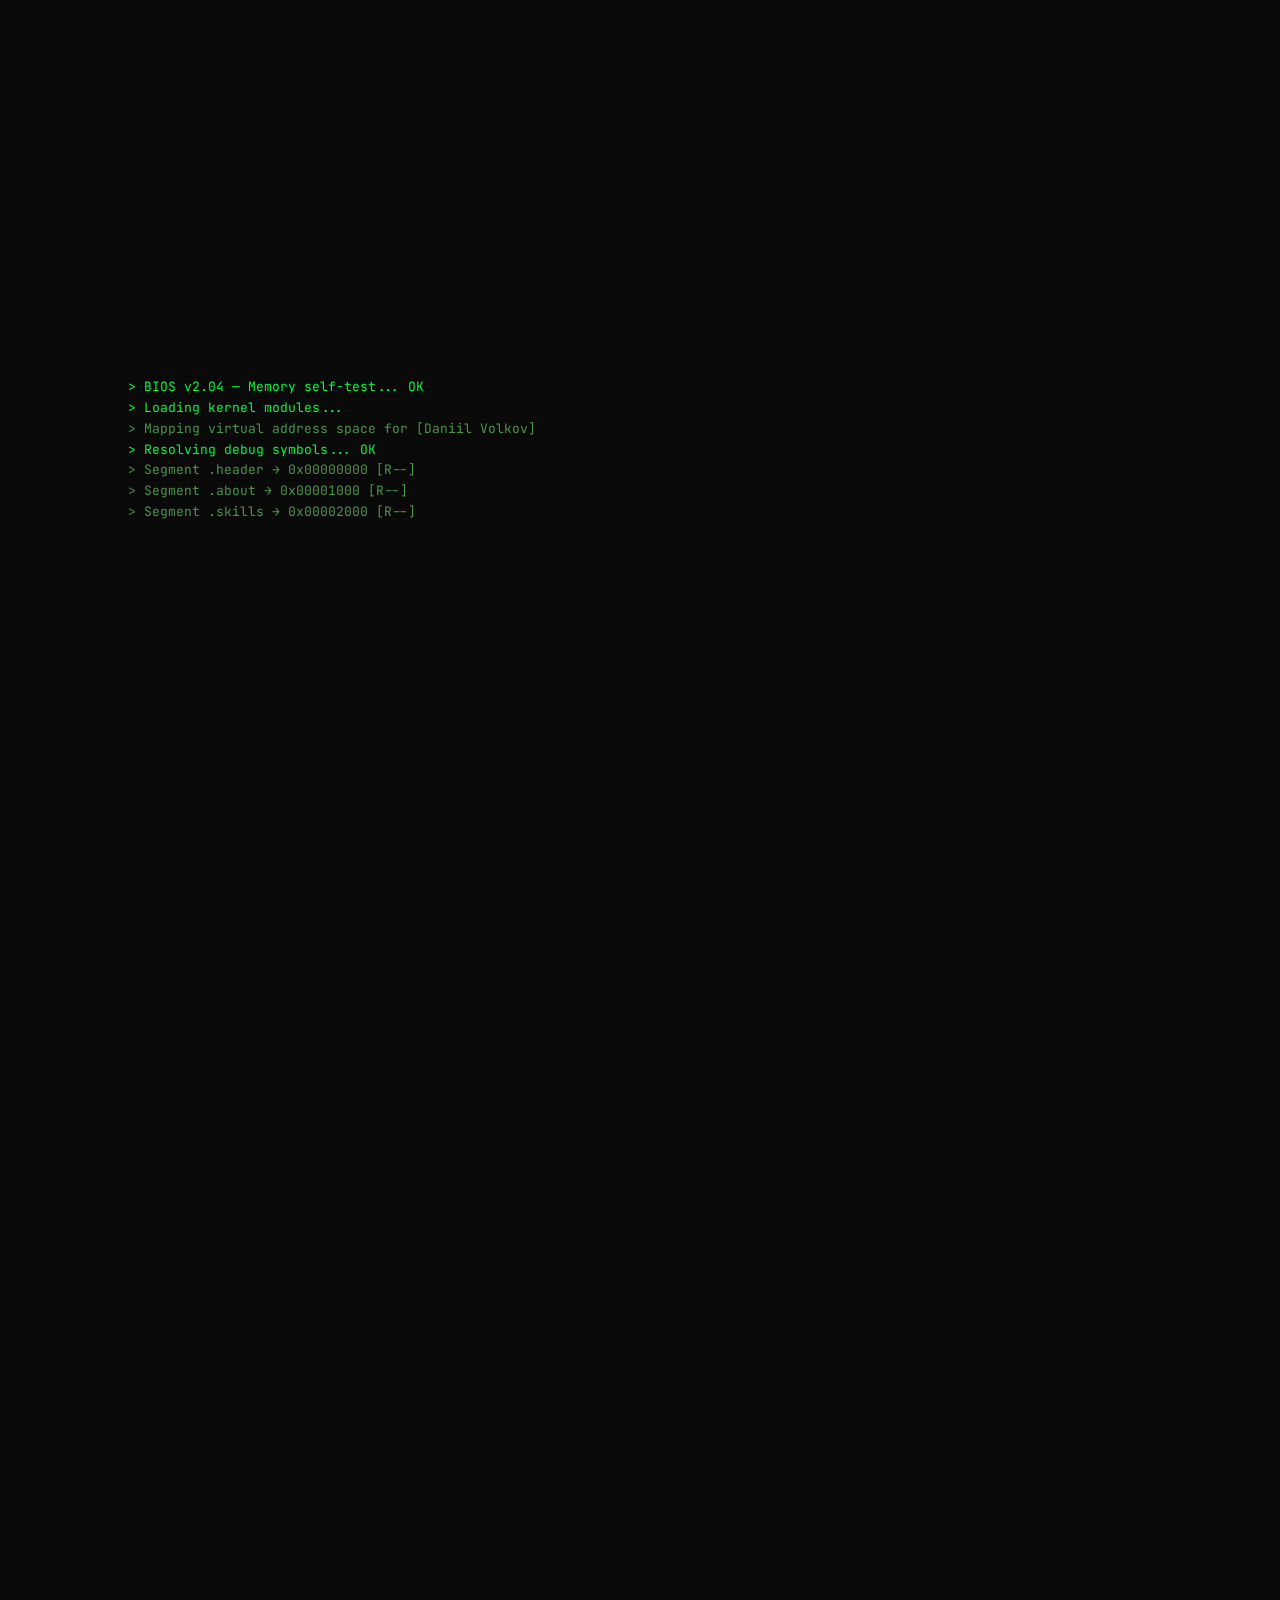
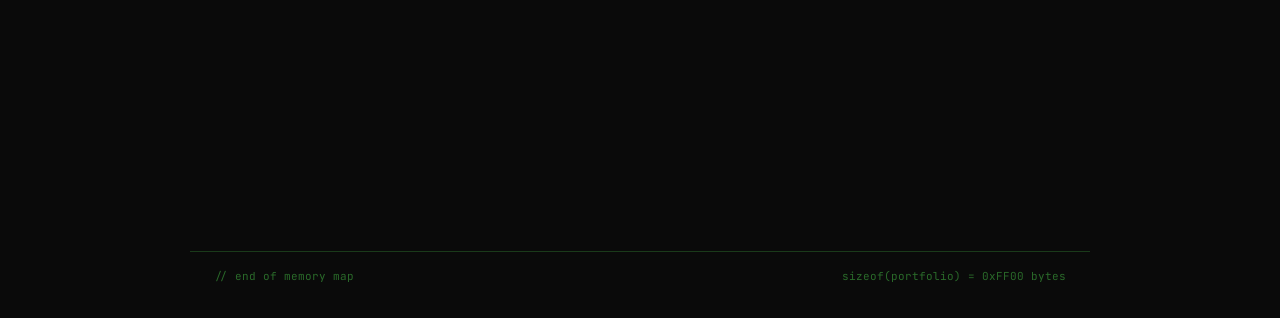
==== frontend/index.html @ 231ff366 "frontend implementation" ====
<!DOCTYPE html>
<html lang="en">
<head>
  <meta charset="UTF-8" />
  <meta name="viewport" content="width=device-width, initial-scale=1.0" />
  <title>Daniil Ubica // C++ Developer</title>
  <link rel="preconnect" href="https://fonts.googleapis.com" />
  <link href="https://fonts.googleapis.com/css2?family=JetBrains+Mono:wght@400;700&display=swap" rel="stylesheet" />
  <link rel="stylesheet" href="css/main.css" />
</head>
<body>

<!-- ═══════════════════════════════════════════════════ BOOT SCREEN -->
<div id="boot">
  <div id="boot-lines"></div>
</div>

<!-- ═══════════════════════════════════════════════════ HEADER -->
<div id="header">
  <div class="header-inner">
    <span class="header-title">MEM_DUMP<span class="cursor"></span></span>
    <span class="header-addr" id="scroll-addr">0x00000000</span>
    <div class="theme-switcher">
      <span>THEME:</span>
      <div class="theme-dot active" data-theme="matrix"   style="background:#00ff41" title="Matrix"></div>
      <div class="theme-dot"        data-theme="amber"    style="background:#ffb000" title="Amber"></div>
      <div class="theme-dot"        data-theme="phosphor" style="background:#33ff33" title="Phosphor"></div>
      <div class="theme-dot"        data-theme="solarized" style="background:#859900" title="Solarized"></div>
      <div class="theme-dot"        data-theme="dracula"  style="background:#50fa7b" title="Dracula"></div>
      <div class="theme-dot"        data-theme="onedark"  style="background:#98c379" title="One Dark"></div>
      <div class="theme-dot"        data-theme="gruvbox"  style="background:#b8bb26" title="Gruvbox"></div>
    </div>
    <nav>
      <a href="#about">.about</a>
      <a href="#skills">.skills</a>
      <a href="#repos">.repos</a>
      <a href="#stack">.stack</a>
      <a href="#contact">.contact</a>
    </nav>
  </div>
</div>

<!-- ═══════════════════════════════════════════════════ MAIN -->
<main id="main" style="visibility:hidden">

  <!-- ── hero ── -->
  <div class="hero">
    <div class="hero-eyebrow">// 0x00000000 — IDENTITY</div>
    <h1 class="hero-name" id="hero-name"></h1>
    <div class="hero-role" id="hero-role"></div>
    <div class="hero-meta" id="hero-meta"></div>
  </div>

  <!-- ── .about segment ── -->
  <div id="about" class="seg-label">segment <span>[ .about ]</span> — 0x00001000..0x00001FFF — DESCRIPTION</div>
  <div class="about-decoded">
    <div id="about-decoded-lines"></div>
  </div>

  <!-- ── .skills segment ── -->
  <div id="skills" class="seg-label">
    segment <span>[ .skills ]</span> — 0x00002000..0x00002FFF — CAPABILITIES
    <span class="skills-view-toggle">
      <button type="button" class="svt-btn active" data-view="list">list</button>
      <button type="button" class="svt-btn" data-view="threads">threads</button>
    </span>
  </div>

  <div class="skills-view" id="skills-view-list">
    <table class="skills-list-table" id="skills-list-table"></table>
  </div>

  <div class="skills-view" id="skills-view-threads" style="display:none">
    <div class="threads-outer" id="skills-outer">
      <svg class="threads-links" id="skills-links"></svg>
      <div class="threads-wrap" id="skills-threads"></div>
    </div>
  </div>

  <!-- ── .repos segment ── -->
  <div id="repos" class="seg-label">segment <span>[ .repos ]</span> — 0x00003000..0x00003FFF — [HEAP] GITHUB OBJECTS</div>
  <div id="repos-container">
    <div class="loading-line" style="padding:12px;">
      &gt; fetching github.com/daniilubica... <span class="cursor"></span>
    </div>
  </div>

  <!-- ── .stack segment ── -->
  <div id="stack" class="seg-label">segment <span>[ .stack ]</span> — 0x00004000..0x00004FFF — CALL STACK / EXPERIENCE</div>
  <div id="stack-frames"></div>

  <!-- ── .contact segment ── -->
  <div id="contact" class="seg-label">segment <span>[ .contact ]</span> — 0x0000FF00..0x0000FFFF — ENDPOINTS</div>
  <div id="contact-list"></div>

</main>

<footer>
  <span>// end of memory map</span>
  <span>sizeof(portfolio) = 0xFF00 bytes</span>
</footer>

<script type="module" src="js/main.js"></script>
</body>
</html>
---- frontend/css/main.css ----
@import url("theme.css");
@import url("base.css");
@import url("boot.css");
@import url("header.css");
@import url("layout.css");
@import url("hero.css");
@import url("about.css");
@import url("skills.css");
@import url("repos.css");
@import url("stack.css");
@import url("contact.css");
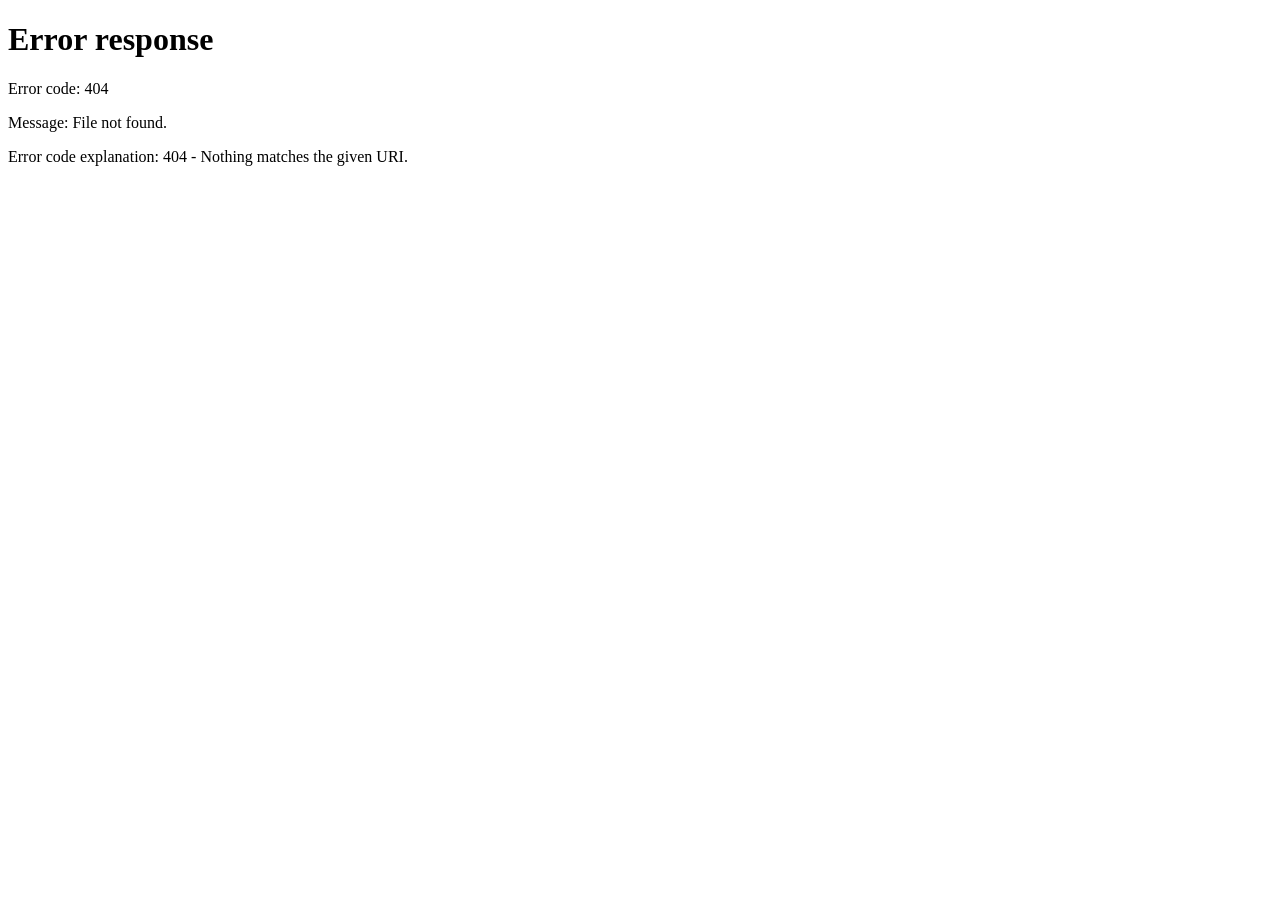
==== commit 085e1b29: "update endpoints response" ====
--- a/frontend/index.html
+++ b/frontend/index.html
@@ -81,7 +81,7 @@
   <div id="repos" class="seg-label">segment <span>[ .repos ]</span> — 0x00003000..0x00003FFF — [HEAP] GITHUB OBJECTS</div>
   <div id="repos-container">
     <div class="loading-line" style="padding:12px;">
-      &gt; fetching github.com/daniilubica... <span class="cursor"></span>
+      &gt; fetching repositories... <span class="cursor"></span>
     </div>
   </div>
 
